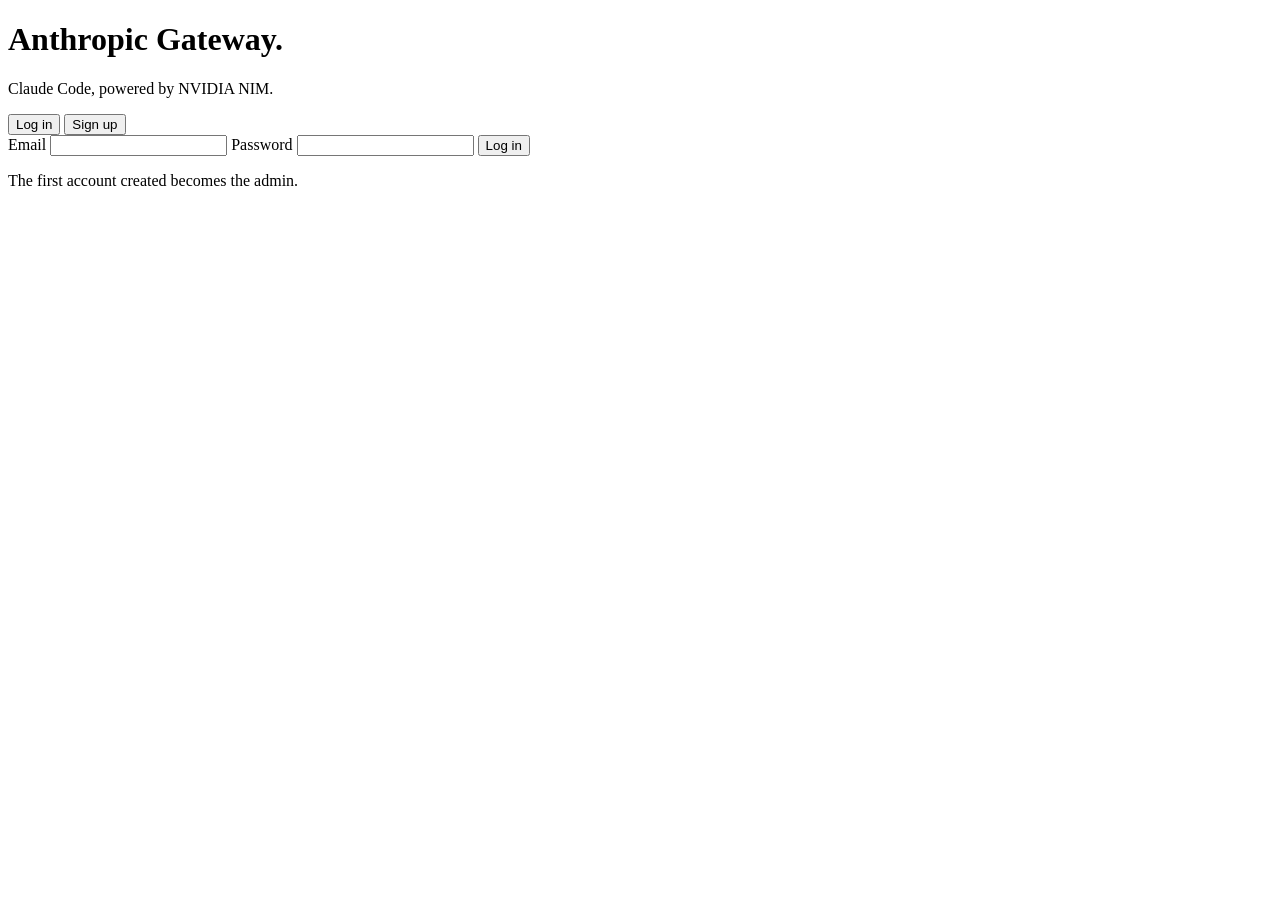
==== app/static/login.html @ d3406696 "Initial release: claude-nim — Claude Code ↔ NVIDIA NIM gateway Anthropic Messages API to OpenAI/NIM " ====
<!DOCTYPE html>
<html lang="en">
<head>
  <meta charset="utf-8" />
  <meta name="viewport" content="width=device-width, initial-scale=1" />
  <title>Anthropic Gateway · Sign in</title>
  <link rel="stylesheet" href="/static/app.css" />
</head>
<body>
  <div class="auth-wrap">
    <div class="auth-card">
      <h1>Anthropic Gateway<span style="color:var(--accent)">.</span></h1>
      <p class="sub">Claude Code, powered by NVIDIA NIM.</p>

      <div class="tabs">
        <button class="tab active" id="tab-login" onclick="switchTab('login')">Log in</button>
        <button class="tab" id="tab-signup" onclick="switchTab('signup')">Sign up</button>
      </div>

      <form id="form" onsubmit="return submitForm(event)">
        <label for="email">Email</label>
        <input id="email" type="email" required autocomplete="email" />
        <label for="password">Password</label>
        <input id="password" type="password" required minlength="6" autocomplete="current-password" />
        <button class="btn full" type="submit" id="submitBtn">Log in</button>
      </form>

      <div class="error" id="error"></div>
      <p class="note" id="firstNote">The first account created becomes the admin.</p>
    </div>
  </div>

  <script>
    let mode = "login";
    function switchTab(m) {
      mode = m;
      document.getElementById("tab-login").classList.toggle("active", m === "login");
      document.getElementById("tab-signup").classList.toggle("active", m === "signup");
      document.getElementById("submitBtn").textContent = m === "login" ? "Log in" : "Create account";
      document.getElementById("firstNote").style.display = m === "signup" ? "block" : "none";
      document.getElementById("error").textContent = "";
    }
    // If already logged in, go to dashboard.
    if (localStorage.getItem("token")) location.href = "/dashboard";

    async function submitForm(e) {
      e.preventDefault();
      const email = document.getElementById("email").value.trim();
      const password = document.getElementById("password").value;
      const err = document.getElementById("error");
      err.textContent = "";
      try {
        const res = await fetch(`/api/auth/${mode}`, {
          method: "POST",
          headers: { "Content-Type": "application/json" },
          body: JSON.stringify({ email, password }),
        });
        const data = await res.json();
        if (!res.ok) { err.textContent = data.detail || "Something went wrong."; return false; }
        localStorage.setItem("token", data.access_token);
        localStorage.setItem("role", data.role);
        localStorage.setItem("email", data.email);
        location.href = "/dashboard";
      } catch (ex) {
        err.textContent = "Network error: " + ex.message;
      }
      return false;
    }
  </script>
</body>
</html>
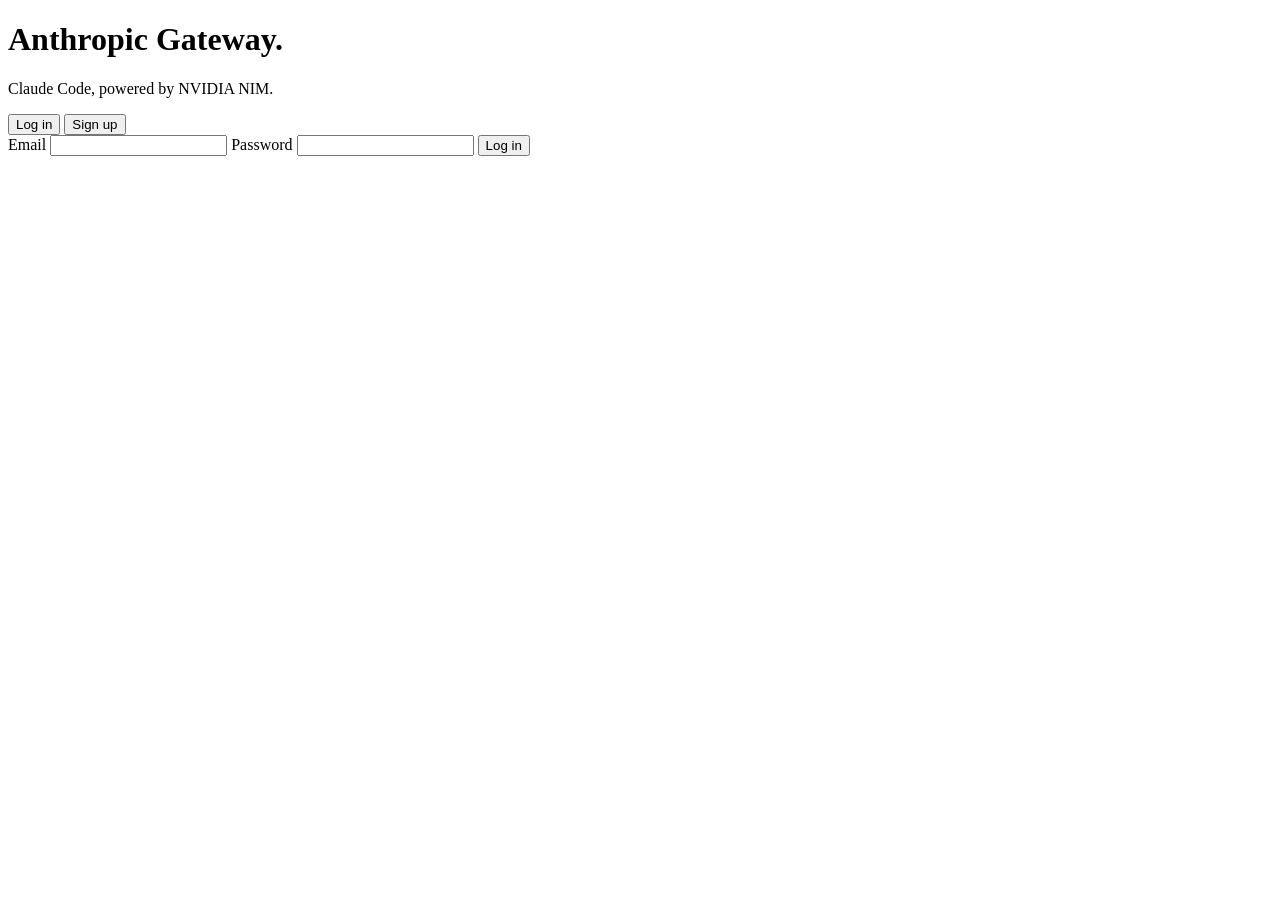
==== commit faf48c77: "Polish dashboard UI: web fonts, refined theme, toasts, copy-to-clipboard, responsive - Inter + Fraun" ====
--- a/app/static/login.html
+++ b/app/static/login.html
@@ -26,7 +26,7 @@
       </form>
 
       <div class="error" id="error"></div>
-      <p class="note" id="firstNote">The first account created becomes the admin.</p>
+      <p class="note" id="firstNote" style="display:none">The first account created becomes the admin.</p>
     </div>
   </div>
 
